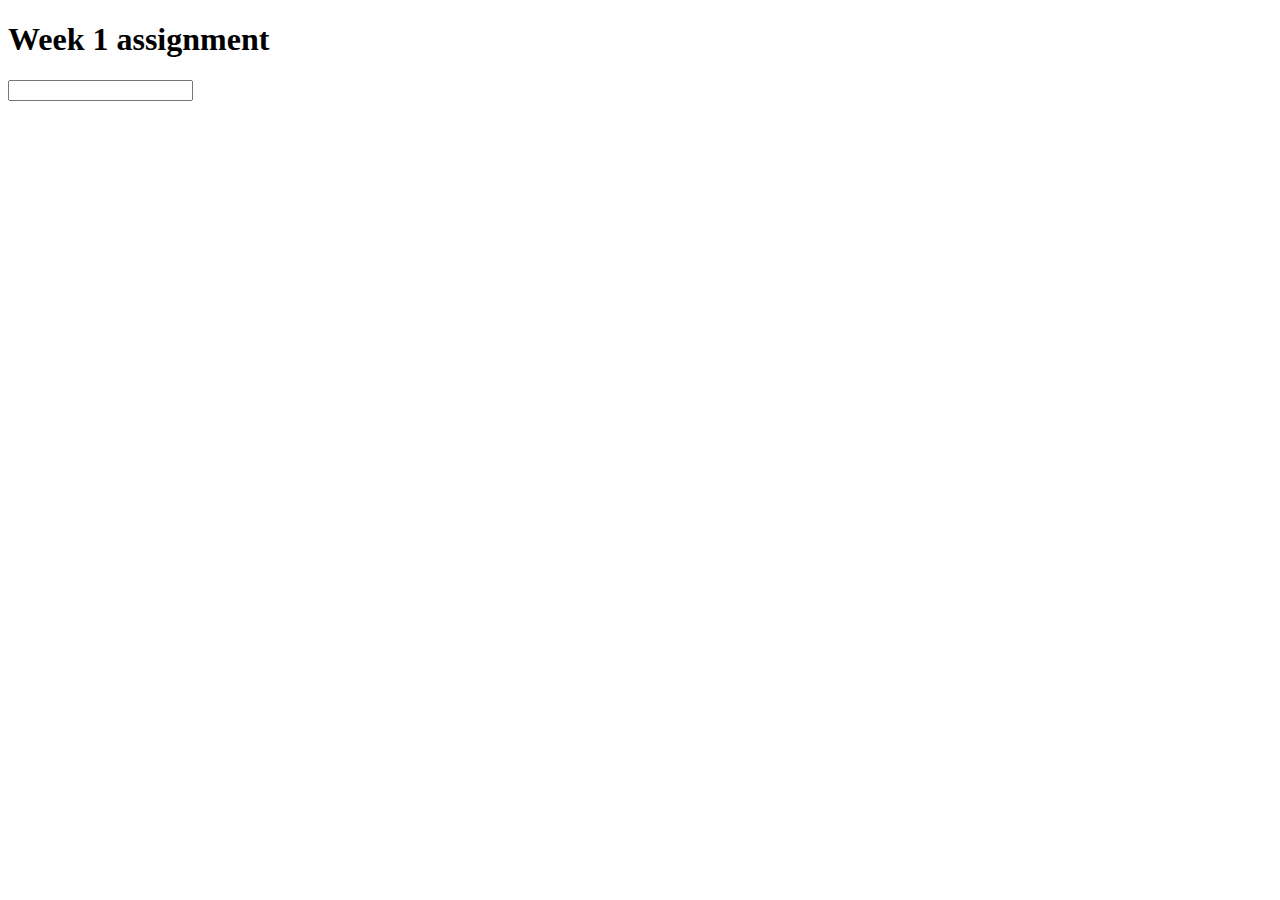
==== index.html @ 20a1a6bb "first!" ====
<!doctype html>
<html>
<head>
  <meta charset="utf-8">
  <script src="angular.min.js"></script>
  <script src="app.js"></script>
  <title>Coursera assinment week1</title>
</head>
<body ng-app='week1app'>
  <h1>Week 1 assignment</h1>
  <div class="content" ng-controller="controller">
    <input type="text" ng-model="input">
  </div>
  <script id="__bs_script__">//<![CDATA[
    document.write("<script async src='http://HOST:3000/browser-sync/browser-sync-client.js?v=2.18.6'><\/script>".replace("HOST", location.hostname));
//]]></script>
</bodY>
</html>
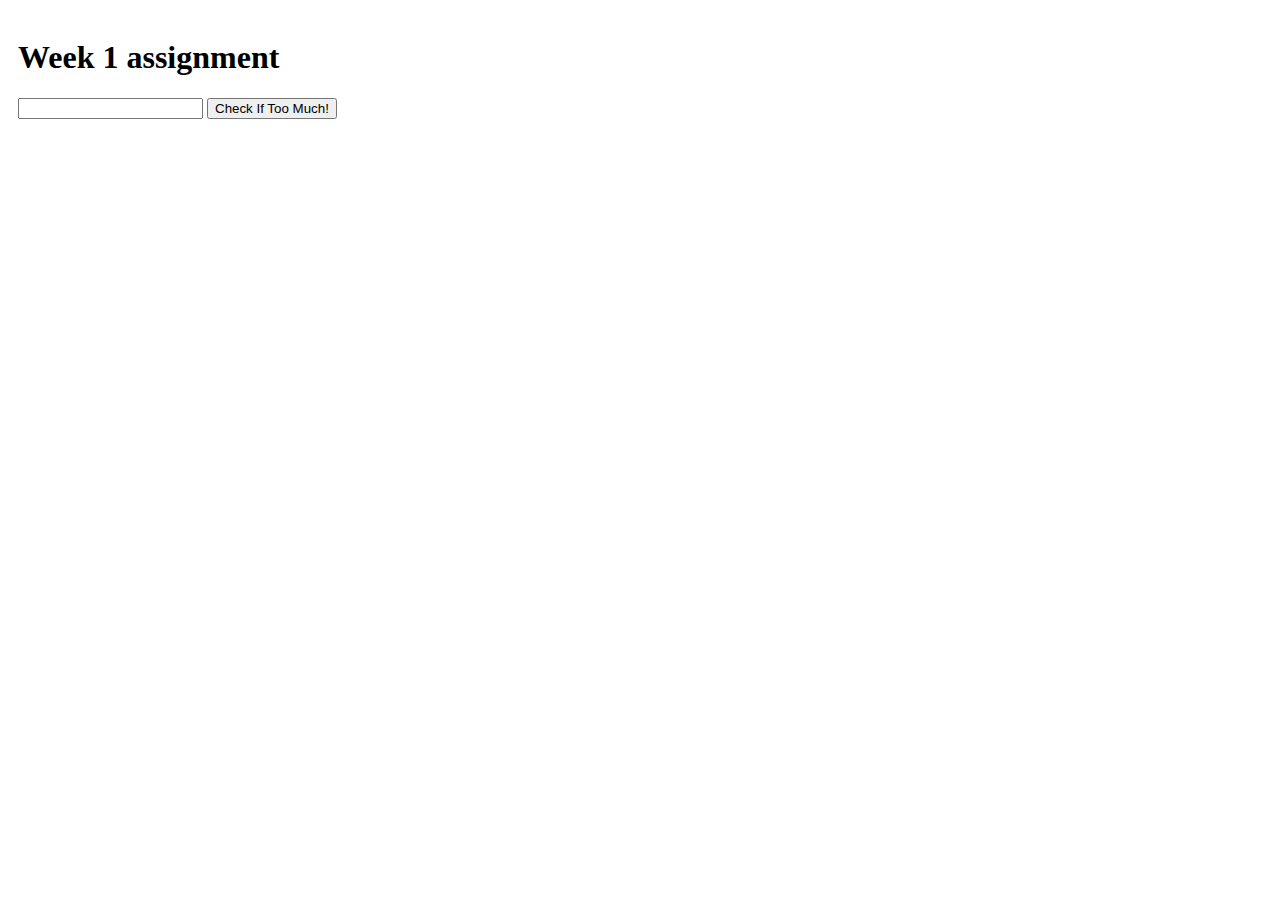
==== commit 657f885c: "finish" ====
--- a/index.html
+++ b/index.html
@@ -4,15 +4,17 @@
   <meta charset="utf-8">
   <script src="angular.min.js"></script>
   <script src="app.js"></script>
+  <link href="style.css" rel="stylesheet" type="text/css">
   <title>Coursera assinment week1</title>
 </head>
-<body ng-app='week1app'>
+<body ng-app='LunchCheck'>
   <h1>Week 1 assignment</h1>
-  <div class="content" ng-controller="controller">
+  <div class="content" ng-controller="LunchCheckController">
     <input type="text" ng-model="input">
+    <input type="button" value="Check If Too Much!" ng-click="checkMe();">
+    <p ng-if="errorEmptyData" class="error">Please enter data first!</p>
+    <p ng-if="error" class="ok">Too much!</p>
+    <p ng-if="ok" class="ok">Enjoy!</p>
   </div>
-  <script id="__bs_script__">//<![CDATA[
-    document.write("<script async src='http://HOST:3000/browser-sync/browser-sync-client.js?v=2.18.6'><\/script>".replace("HOST", location.hostname));
-//]]></script>
 </bodY>
 </html>
--- a/style.css
+++ b/style.css
@@ -0,0 +1,23 @@
+body {
+  padding: 10px;
+}
+
+p {
+  padding: 5px 10px;
+}
+
+.error {
+    border: 1px solid red;
+    background-color: #ffcccc;
+    opacity: .8;
+    color: #550000;
+    font-weight: bold;
+}
+
+.ok {
+    border: 1px solid green;
+    background-color: #ccffcc;
+    opacity: 0.8;
+    color:#005500;
+    font-weight: bold;
+}
